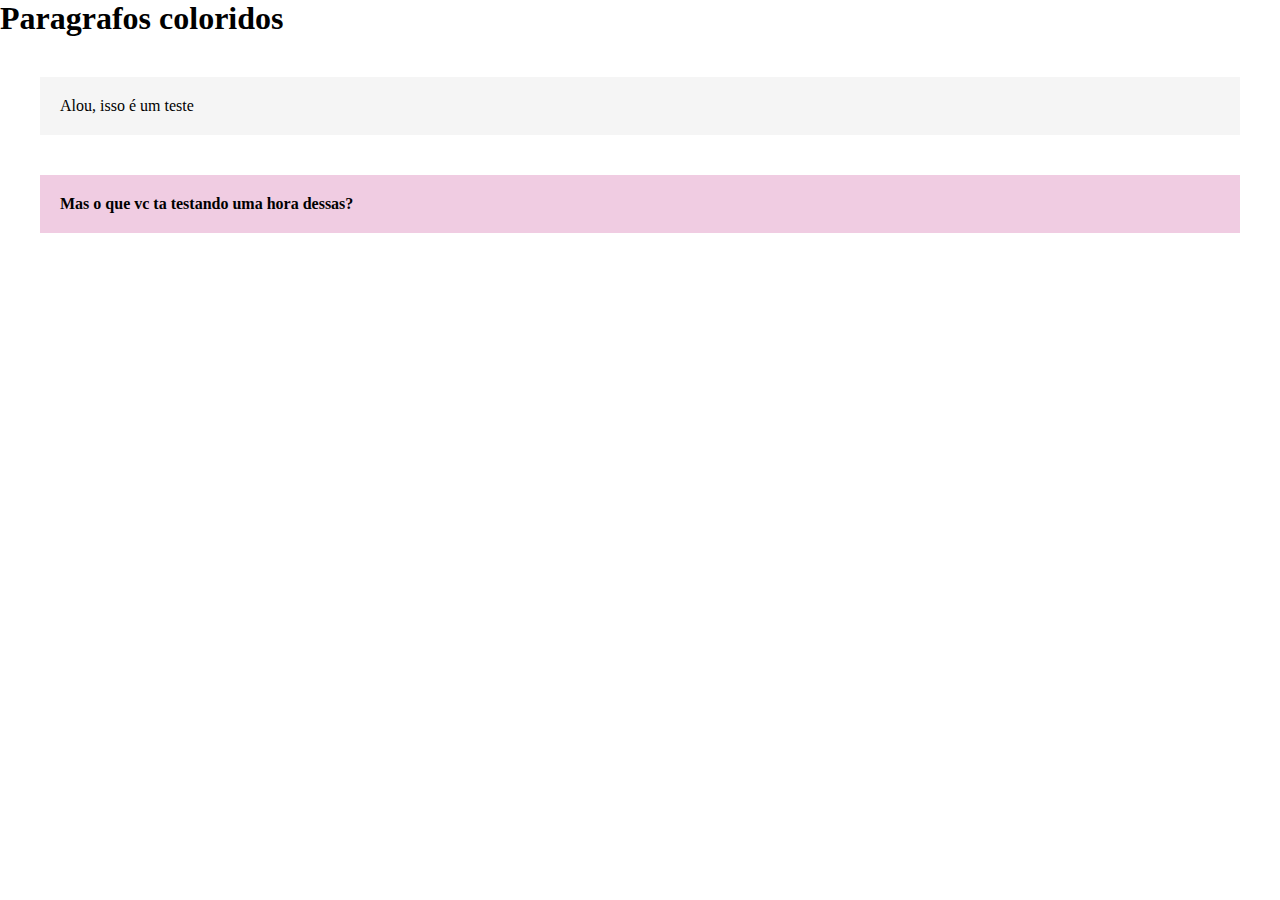
==== Paragrafos coloridos/index.html @ f8aac768 "Primeiro arquivo" ====
<!DOCTYPE html>
<html lang="en">
<head>
    <meta charset="UTF-8">
    <meta name="viewport" content="width=device-width, initial-scale=1.0">
    <title>Document</title>
    <link rel="stylesheet" href="style.css">
</head>
<body>
    <h1>
        Paragrafos coloridos
    </h1> 
    <div class="Paragrafos1"><p>
        Alou, isso é um teste
    </p></div>
    <div class="Paragrafos2"><p><strong>
  
        Mas o que vc ta testando uma hora dessas?
         
    </strong></p></div>
</body>
</html>
---- Paragrafos coloridos/style.css ----
*{
    margin: 0;
}
.Paragrafos1{
    margin: 40px;
    padding: 20px;
    background-color:#F5F5F5;
}
.Paragrafos2{
    margin: 40px;
    padding: 20px;
    background-color:#F0CCE2;
}
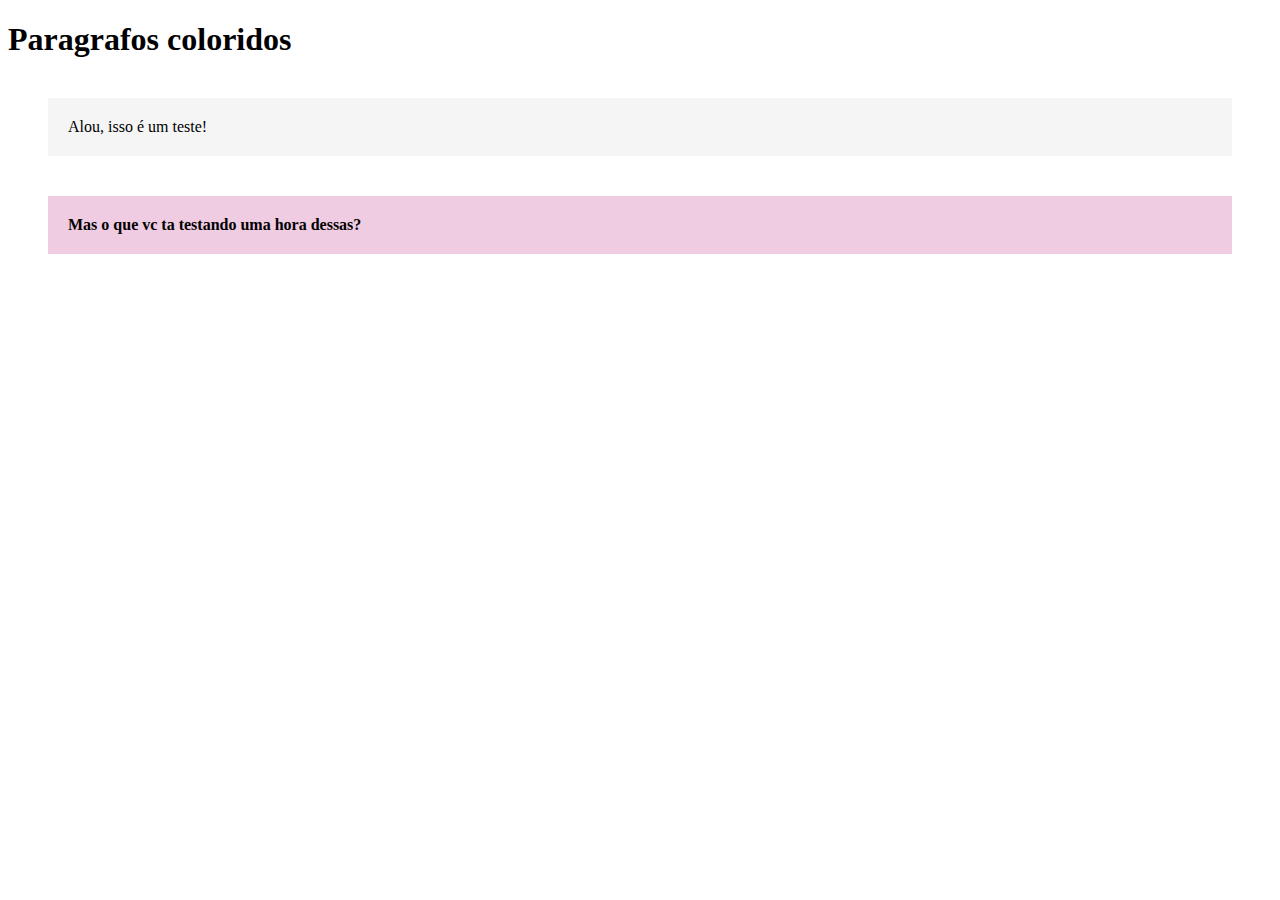
==== commit 38f1d48b: "Primeiro arquivo - Paragrafos Coloridos" ====
--- a/Paragrafos coloridos/index.html
+++ b/Paragrafos coloridos/index.html
@@ -10,13 +10,13 @@
     <h1>
         Paragrafos coloridos
     </h1> 
-    <div class="Paragrafos1"><p>
-        Alou, isso é um teste
-    </p></div>
-    <div class="Paragrafos2"><p><strong>
+ <p class="texto Paragrafos-padrao">
+        Alou, isso é um teste!
+    </p>
+    <p class="texto Paragrafos-destacaado"><strong>
   
         Mas o que vc ta testando uma hora dessas?
          
-    </strong></p></div>
+    </strong></p>
 </body>
 </html>--- a/Paragrafos coloridos/style.css
+++ b/Paragrafos coloridos/style.css
@@ -1,13 +1,10 @@
-*{
-    margin: 0;
-}
-.Paragrafos1{
+.texto{
     margin: 40px;
     padding: 20px;
+}
+.Paragrafos-padrao{
     background-color:#F5F5F5;
 }
-.Paragrafos2{
-    margin: 40px;
-    padding: 20px;
+.Paragrafos-destacaado{
     background-color:#F0CCE2;
 }